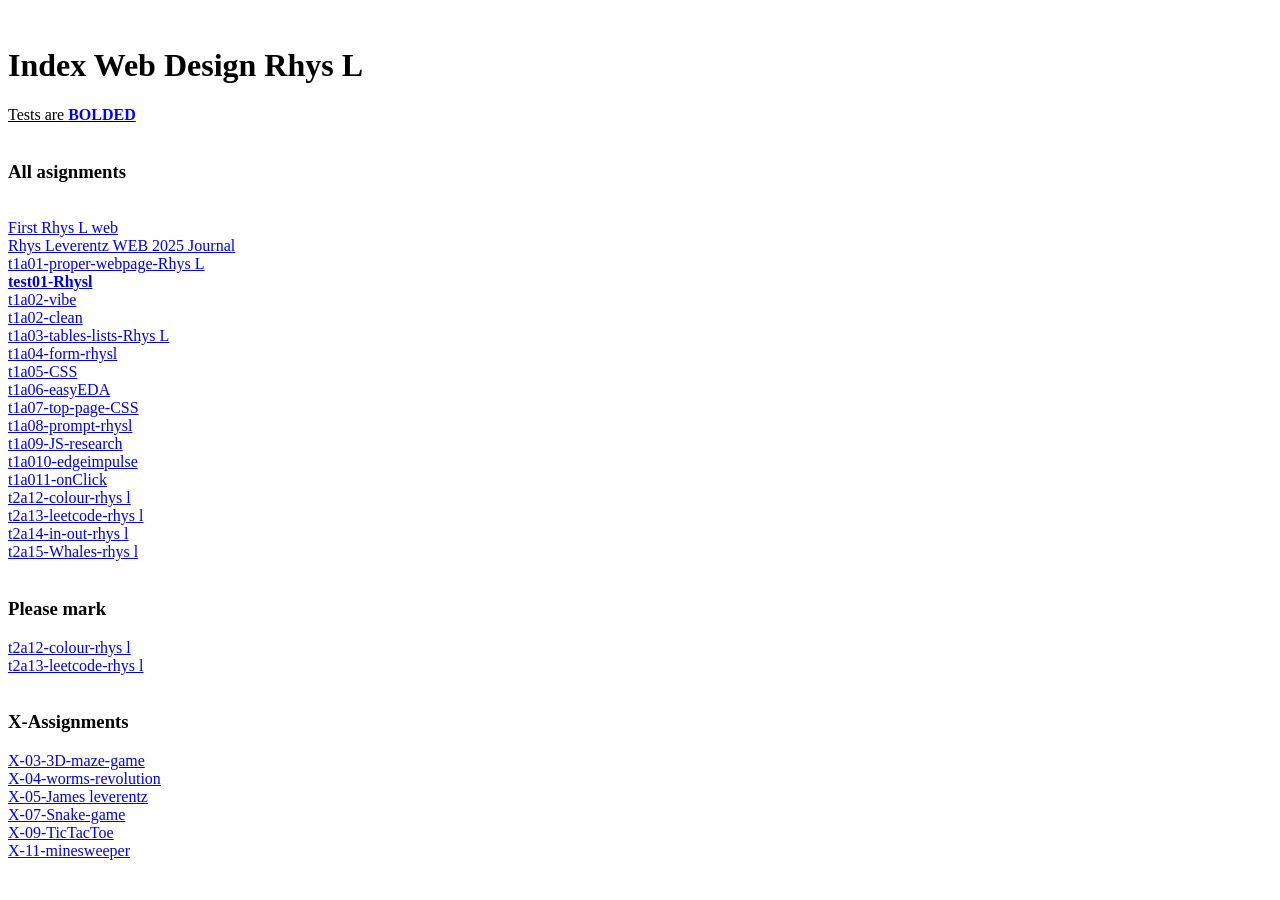
==== index.html @ a663537e "Public3 uploaded" ====
<!DOCTYPE html>
<html lang="en">
<head>
    <meta charset="UTF-8">
    <meta http-equiv="X-UA-Compatible" content="ie=edge">
    <meta name="viewport" content="width=device-width, initial-scale=1.0">
    <title>Index</title>
</head>

<div><br>

<header class="text-center mb-10">
            <h1 class="text-3xl sm:text-4xl lg:text-5xl font-extrabold mb-3 text-white">
                <span class="bg-clip-text text-transparent bg-gradient-to-r from-[#8801FF] to-[#FF7626]">
                    Index Web Design Rhys L
                </span>
            </h1>
                    </header> 

<div id="d" class="border-px border-solid border-gray-400 rounded-md card-diverse-glow w-max-[100px] w-min-[100px] h-max-[100px] h-min-[100px] bg-gray-800 cursor-move select-none fixed top-20 left-20">

<u>Tests are <b style="color: #0000FF;">BOLDED</b></u>

</div>

<br>

<h3 class="text-3xl border-b"><strong>All asignments</strong></h3><br>


<div><a href="first Rhys L web.html" target="_blank">First Rhys L web</a></div>



<div><a href="https://sd75-my.sharepoint.com/:w:/r/personal/2383266_learn75_ca/_layouts/15/Doc.aspx?sourcedoc=%7B6CABC6A9-AB4C-4E6A-A726-21FDD52D02D9%7D&file=Rhys%20Leverentz%20WEB%202025%20Journal.docx&action=default&mobileredirect=true&DefaultItemOpen=1" "target="_blank">Rhys Leverentz WEB 2025 Journal </a></div>



<div><a href="t1a01-proper-webpage-Rhys L.html" target="_blank">t1a01-proper-webpage-Rhys L </a></div>



<div><a href="test01-Rhysl.html" target="_blank"><b>test01-Rhysl</b> </a></div> 



<div><a href="t1a02-vibe.html" target="_blank">t1a02-vibe </a></div>


 
<div><a href="t1a02-clean.html" target="_blank">t1a02-clean </a></div>


 
<div><a href="t1a03-tables-lists-Rhys L.html" target="_blank">t1a03-tables-lists-Rhys L </a></div>


 
<div><a href="t1a04-forms-Rhysl.html" target="_blank">t1a04-form-rhysl </a></div>



<div><a href="t1a05-css-rhys l.html" target="_blank">t1a05-CSS </a></div>


 
<div><a href="t1a06-easyEDA-rhys l.html" target="_blank"> t1a06-easyEDA </a></div>


 
<div><a href="t1a07-top-page-CSS-rhysl.html" target="_blank"> t1a07-top-page-CSS</a></div>


 
<div><a href="t1a08-prompt-rhysl.html" target="_blank">t1a08-prompt-rhysl</a></div>


 
<div><a href="t1a09-javascript-research-rhysl.html" target="_blank">t1a09-JS-research</a></div>



<div><a href="t1a010-AI-edgeimpulse-rhysl.html" target="_blank">t1a010-edgeimpulse</a></div>



<div><a href="t1a011-onClick-rhysl.html" target="_blank">t1a011-onClick</a></div>



<div><a href="t2a12-colour-rhys l.html" target="_blank">t2a12-colour-rhys l</a></div>



<div><a href="t2a13-leetcode-rhys l.html" target="_blank">t2a13-leetcode-rhys l</a></div>



<div><a href="t2a14-in-out-rhys l.html" target="_blank">t2a14-in-out-rhys l</a></div>



<div><a href="t2a15-whales-rhys l.html" target="_blank">t2a15-Whales-rhys l</a></div>
</ul><br>



<h3 class="text-3xl border-b"><strong>Please mark</strong></h3>




<div><a href="t2a12-colour-rhys l.html" target="_blank">t2a12-colour-rhys l</a></div>



<div><a href="t2a13-leetcode-rhys l.html" target="_blank">t2a13-leetcode-rhys l</a></div>



<br>

<h3 class="text-3xl border-b"><strong>X-Assignments</strong></h3>


<div><a href="t1a011-onClick-rhysl.html" target="_blank"><a href="X-03-3D-maze-game-rhysl-update-rhys l.html" target="_blank">X-03-3D-maze-game</a></div>



<div><a href="X-04-worms-revolution-rhys l.html" target="_blank">X-04-worms-revolution</a></div>



<div><a href="X-05-James leverentz-stbws-rhys l.html" target="_blank">X-05-James leverentz</a></div>



<div><a href="X-07-Snake game-rhys l.html" target="_blank">X-07-Snake-game</a></div>



<div><a href="X-09-TTT-rhysl.html"target="_blank">X-09-TicTacToe</a></div>



<div><a href="X-11-minesweeper-rhys l.html" target="_blank">X-11-minesweeper</a></div>

</div>
</body>
</html>
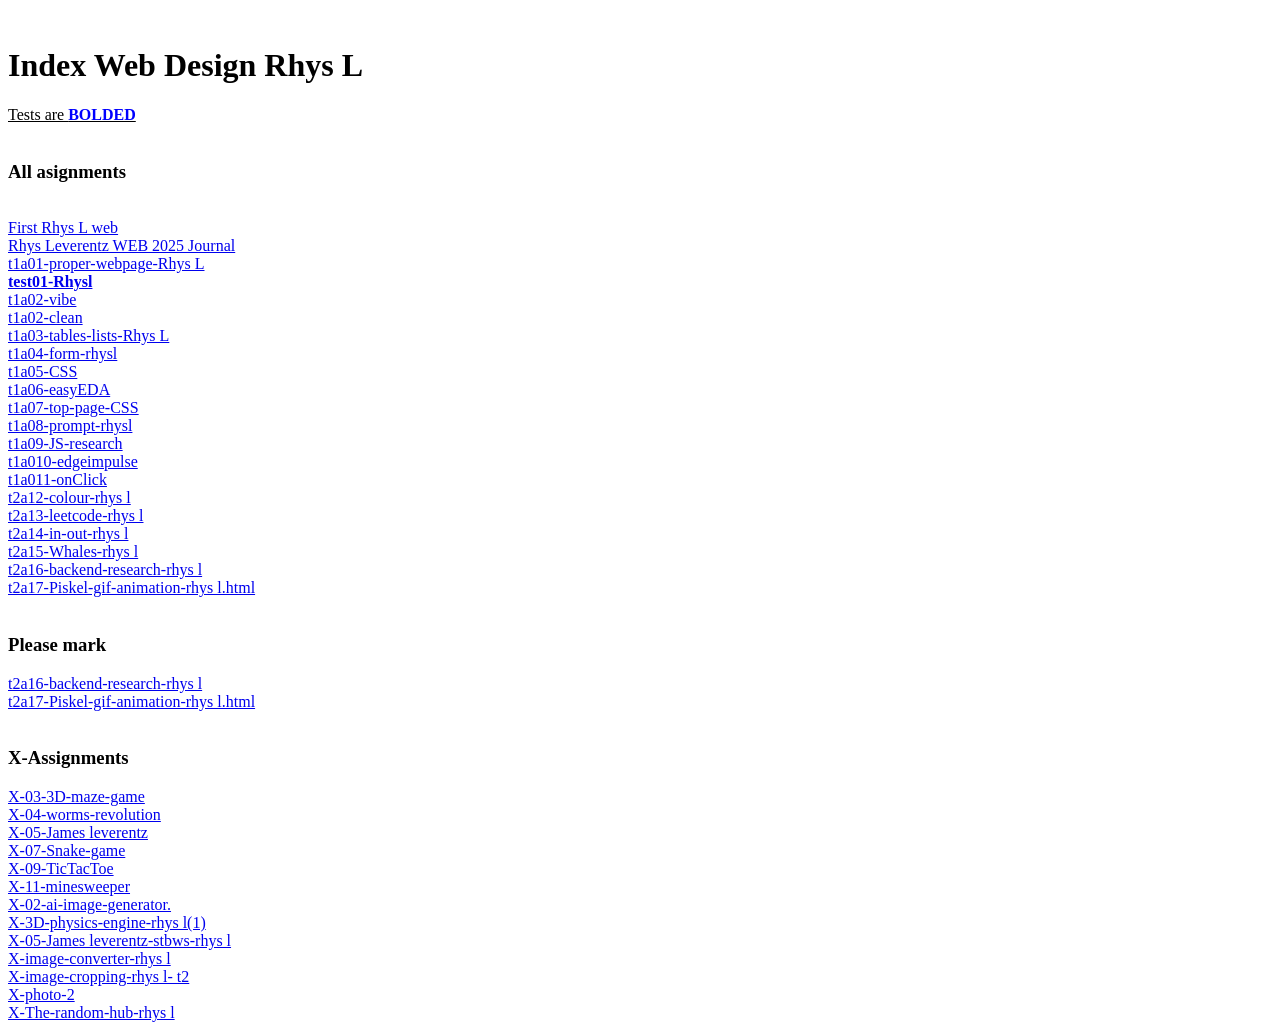
==== commit 3146b586: "Updated the index" ====
--- a/index.html
+++ b/index.html
@@ -101,6 +101,14 @@
 
 
 <div><a href="t2a15-whales-rhys l.html" target="_blank">t2a15-Whales-rhys l</a></div>
+
+
+
+<div><a href="t2a16-backend-research-rhys l.html" target="_blank">t2a16-backend-research-rhys l</a></div>
+
+
+
+<div><a href="t2a17-Piskel-gif-rhys L.html" target="_blank">t2a17-Piskel-gif-animation-rhys l.html</a></div>
 </ul><br>
 
 
@@ -108,13 +116,13 @@
 <h3 class="text-3xl border-b"><strong>Please mark</strong></h3>
 
 
-
-
-<div><a href="t2a12-colour-rhys l.html" target="_blank">t2a12-colour-rhys l</a></div>
+<div><a href="t2a16-backend-research-rhys l.html" target="_blank">t2a16-backend-research-rhys l</a></div>
 
 
 
-<div><a href="t2a13-leetcode-rhys l.html" target="_blank">t2a13-leetcode-rhys l</a></div>
+<div><a href="t2a17-Piskel-gif-rhys L.html" target="_blank">t2a17-Piskel-gif-animation-rhys l.html</a></div>
+
+
 
 
 
@@ -145,6 +153,34 @@
 
 <div><a href="X-11-minesweeper-rhys l.html" target="_blank">X-11-minesweeper</a></div>
 
+
+
+<div><a href="X-02-ai-image-generator.html" target="_blank">X-02-ai-image-generator.</a></div>
+
+
+
+<div><a href="X-3D-physics-engine-rhys l(1).html" target="_blank">X-3D-physics-engine-rhys l(1)</a></div>
+
+
+
+<div><a href="X-05-James leverentz-stbws-rhys l.html" target="_blank">X-05-James leverentz-stbws-rhys l</a></div>
+
+
+
+<div><a href="X-image-converter-rhys l.html" target="_blank">X-image-converter-rhys l</a></div>
+
+
+
+<div><a href="X-image-cropping-rhys l- t2.html" target="_blank">X-image-cropping-rhys l- t2</a></div>
+
+
+
+<div><a href="X-photo-2.html" target="_blank">X-photo-2</a></div>
+
+
+
+<div><a href="X-The-random-hub-rhys l.html" target="_blank">X-The-random-hub-rhys l</a></div>
+
 </div>
 </body>
 </html>
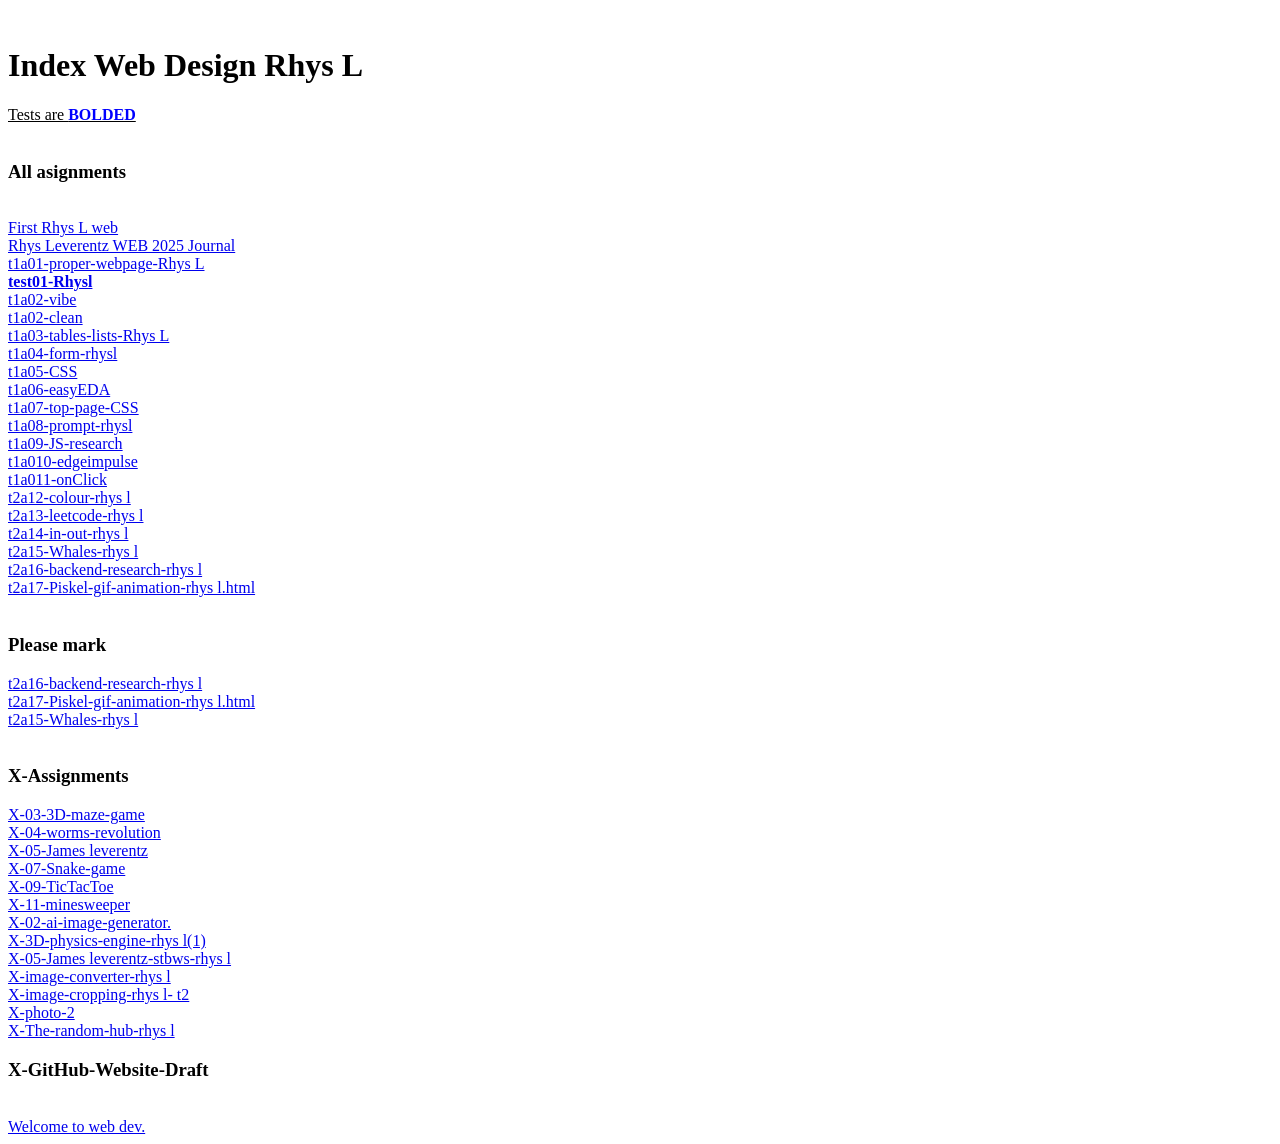
==== commit 42667a51: "Added final project" ====
--- a/index.html
+++ b/index.html
@@ -25,7 +25,10 @@
 
 <br>
 
+
+
 <h3 class="text-3xl border-b"><strong>All asignments</strong></h3><br>
+
 
 
 <div><a href="first Rhys L web.html" target="_blank">First Rhys L web</a></div>
@@ -124,6 +127,8 @@
 
 
 
+<div><a href="t2a15-whales-rhys l.html" target="_blank">t2a15-Whales-rhys l</a></div>
+
 
 
 <br>
@@ -181,6 +186,13 @@
 
 <div><a href="X-The-random-hub-rhys l.html" target="_blank">X-The-random-hub-rhys l</a></div>
 
+
+
+<h3 class="text-3xl border-b"><strong>X-GitHub-Website-Draft</strong></h3><br>
+
+
+
+<div><a href="https://schoolwork2368-svg.github.io/WebDev.com/" target="_blank">Welcome to web dev.</a></div>
 </div>
 </body>
 </html>
